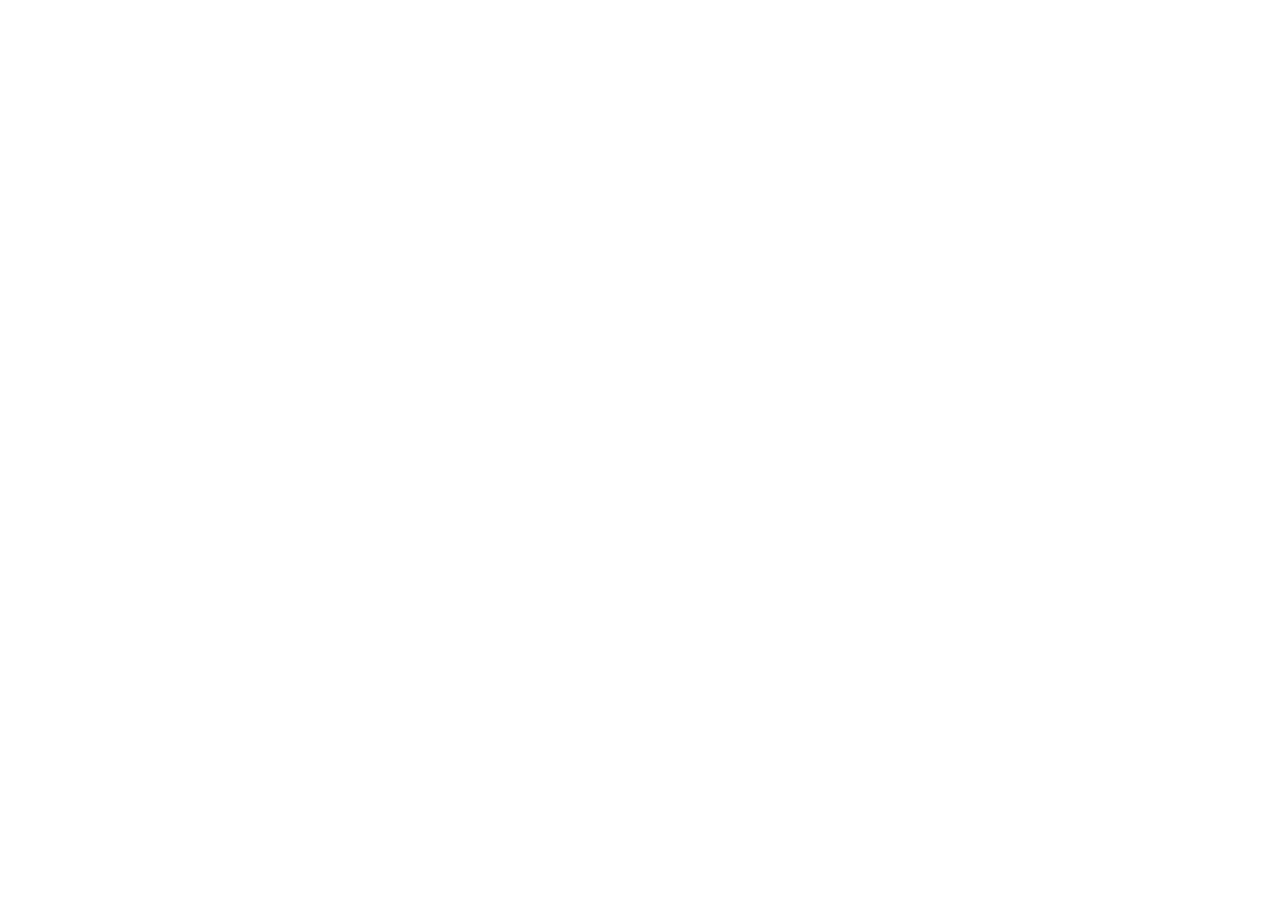
==== Ex-04/index.html @ 1deecd80 "corigindo erros de digitação." ====
<!DOCTYPE html>
<html lang="en">
<head>
    <meta charset="UTF-8">
    <meta name="viewport" content="width=device-width, initial-scale=1.0">
    <title>Document</title>
</head>
<body>
    
</body>
</html>
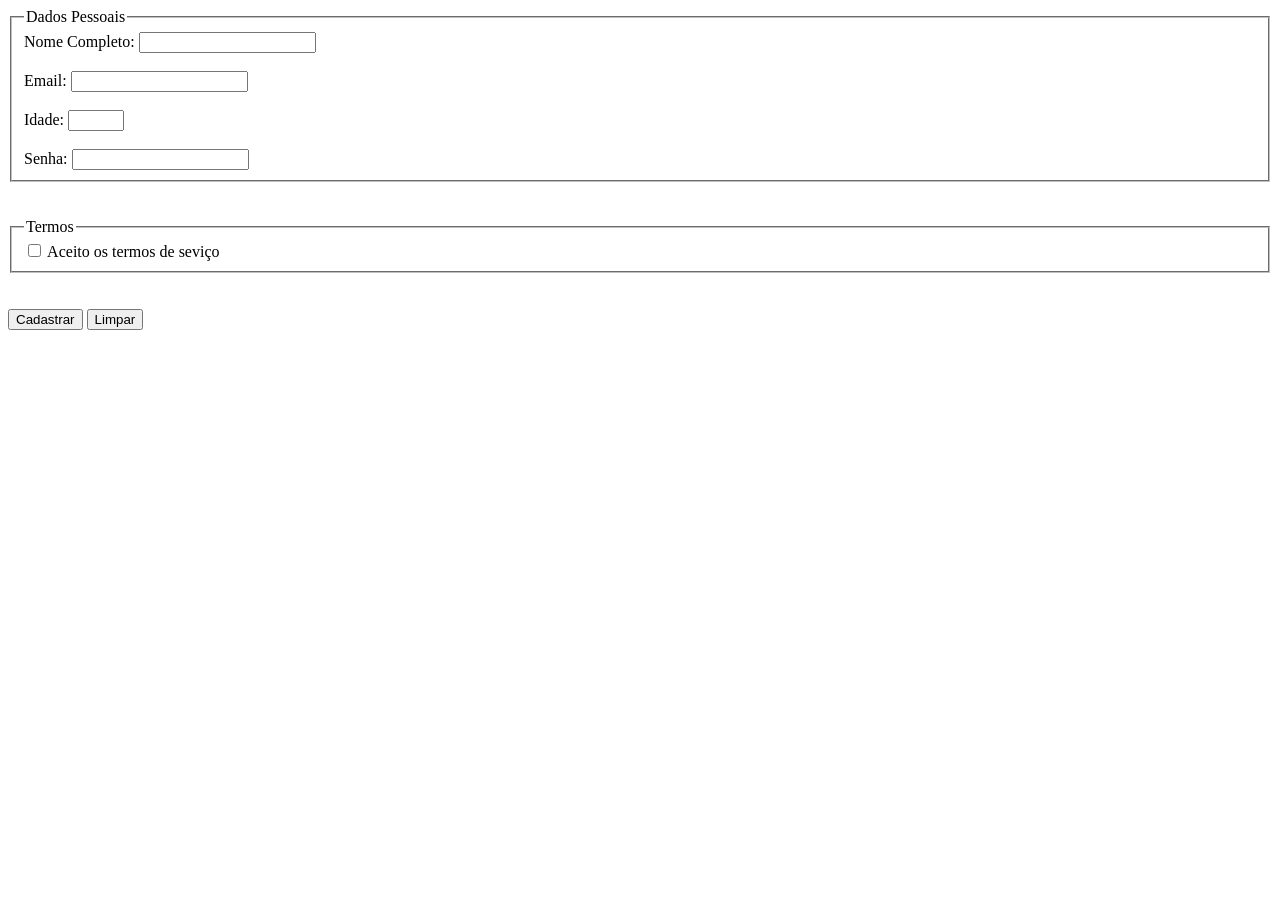
==== commit 26331e3c: "exercicio 4." ====
--- a/Ex-04/index.html
+++ b/Ex-04/index.html
@@ -1,11 +1,48 @@
 <!DOCTYPE html>
-<html lang="en">
+<html lang="pt-BR">
 <head>
     <meta charset="UTF-8">
     <meta name="viewport" content="width=device-width, initial-scale=1.0">
     <title>Document</title>
 </head>
 <body>
-    
+    <form method="POST" action="processar.php">
+        <fieldset>
+            <legend>Dados Pessoais</legend>
+
+            <label for="nome">Nome Completo:</label>
+            <input type="text" id="nome" name="nome" required>
+
+            <br><br>
+
+            <label for="email">Email:</label>
+            <input type="email" id="email" name="email" required>
+
+            <br><br>
+
+            <label for="idade">Idade:</label>
+            <input type="number" id="idade" name="idade" min="18" max="120">
+
+            <br><br>
+
+            <label for="senha">Senha:</label>
+            <input type="password" id="senha" name="senha" required>
+        </fieldset>
+
+        <br><br>
+
+        <fieldset>
+            <legend>Termos</legend>
+            <label for="termos">
+                <input type="checkbox" id="termos" name="termos" required>
+                Aceito os termos de seviço
+            </label>
+        </fieldset>
+
+        <br><br>
+
+        <button type="submit">Cadastrar</button>
+        <button type="reset">Limpar</button>
+    </form>
 </body>
 </html>
